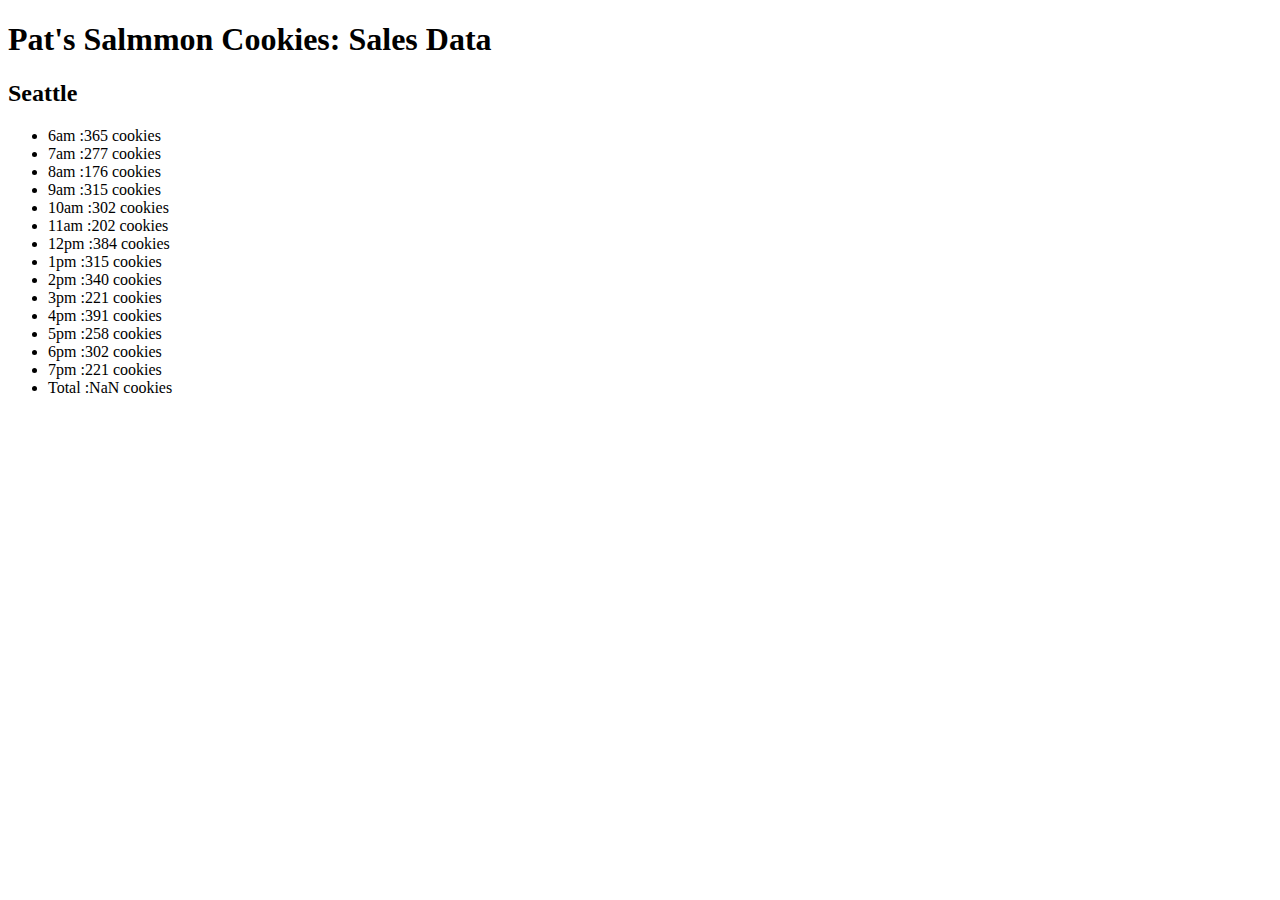
==== sales.html @ 63db1b2c "render shops with constructor" ====
<!DOCTYPE html>
<html>

<head>
    <meta charset="UTF-8">
    <title>class06-Objects</title>
</head>

<body>
    <header>
        <h1>Pat's Salmmon Cookies: Sales Data</h1>
    </header>
    <main>
        <div id="seattleDiv">

        </div>
        <dir id="tokyoDiv">

        </dir>
        <dir id="dubaiDiv">

        </dir>
        <dir id="parisDiv">

        </dir>
        <dir id="limaDiv">

        </dir>
    </main>
    <footer>

    </footer>
    <script src="js/constructor.js">

    </script>

</body>

</html>
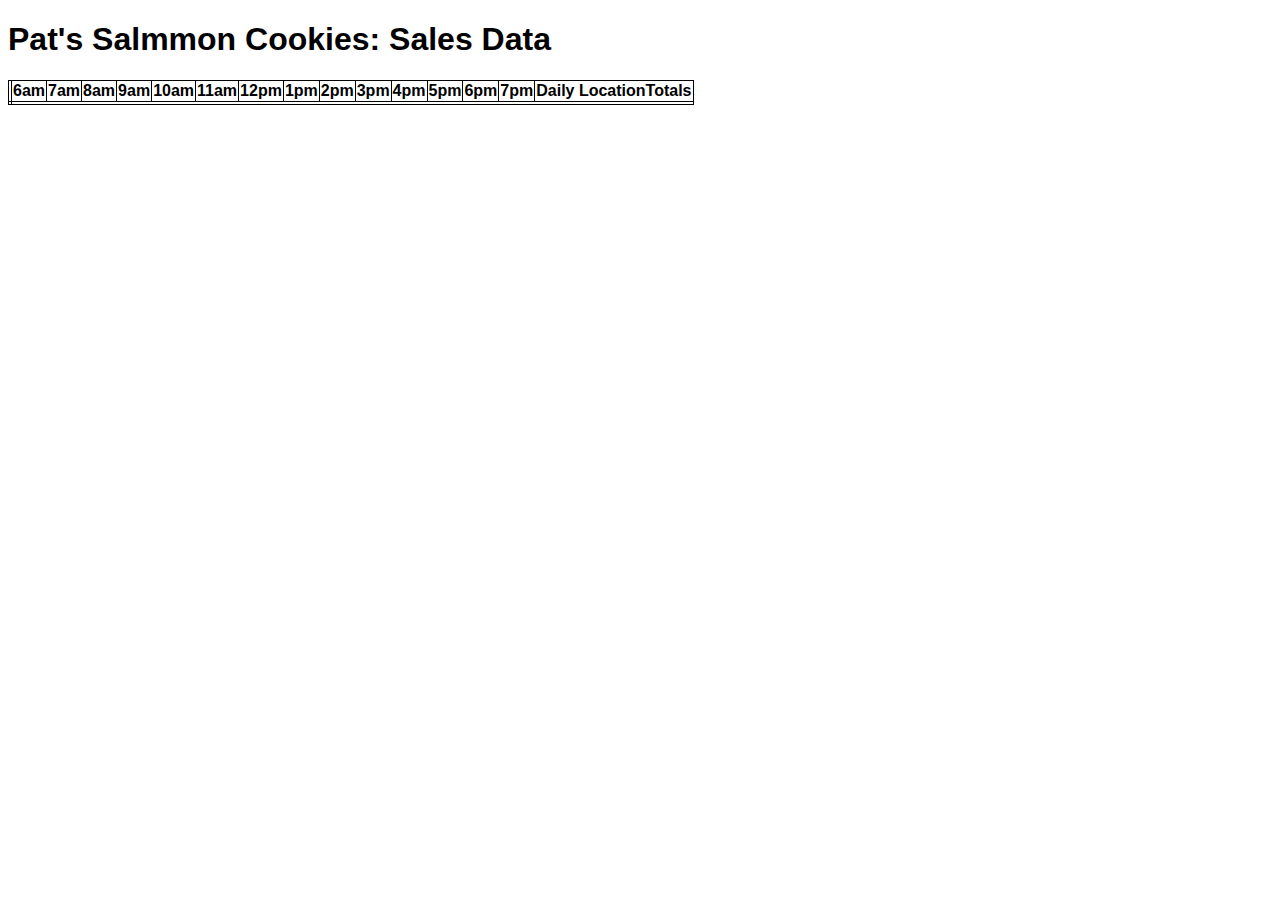
==== commit d4c3f94a: "render head row" ====
--- a/sales.html
+++ b/sales.html
@@ -4,6 +4,7 @@
 <head>
     <meta charset="UTF-8">
     <title>class06-Objects</title>
+    <link rel="stylesheet" href="css/style.css">
 </head>
 
 <body>
--- a/css/style.css
+++ b/css/style.css
@@ -0,0 +1,8 @@
+* {
+    font-family: Arial, sans-serif;
+  }
+  
+  table,th,td {
+    border: solid black 1px;
+    border-collapse: collapse;
+  }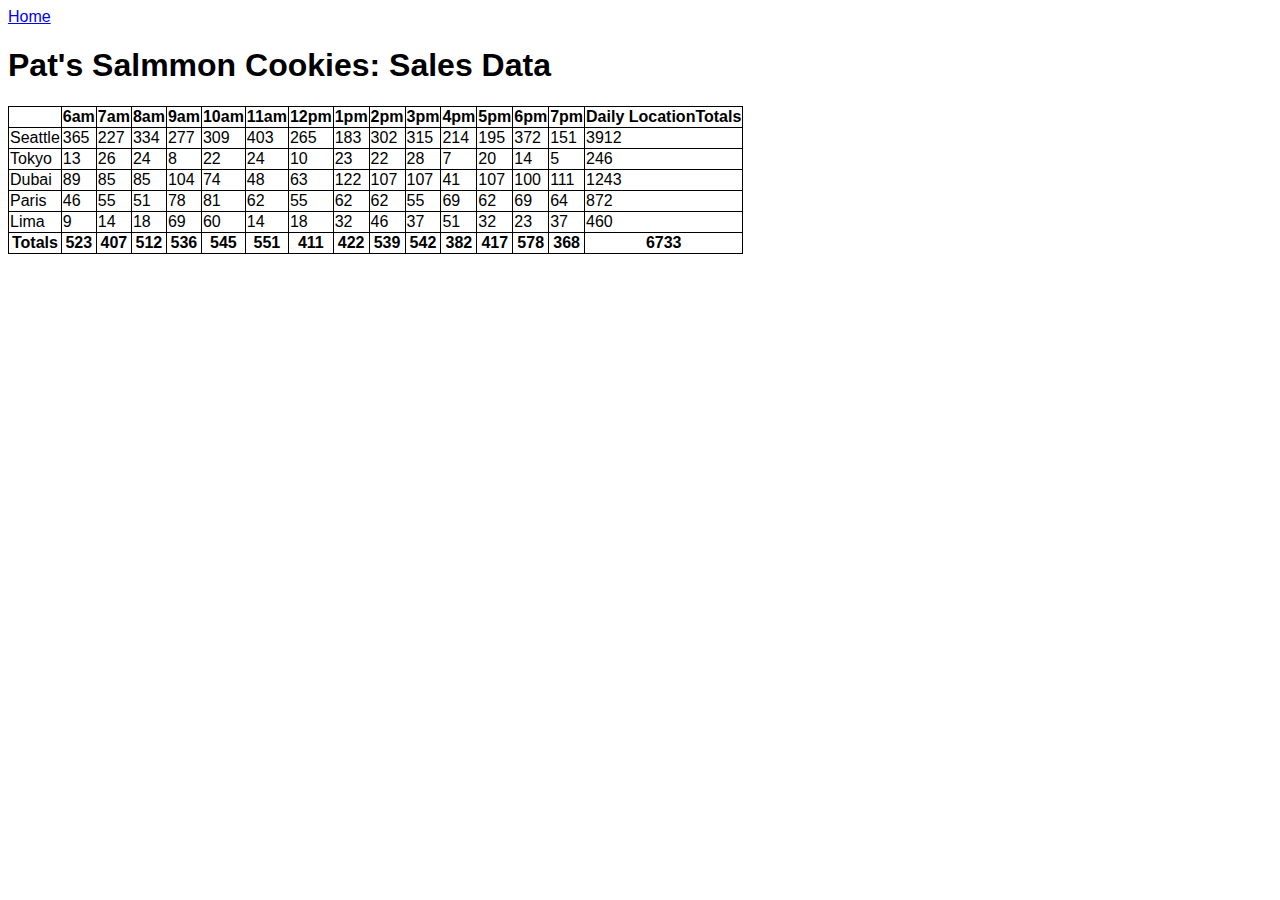
==== commit 15f5866b: "finish table" ====
--- a/sales.html
+++ b/sales.html
@@ -9,6 +9,7 @@
 
 <body>
     <header>
+        <a href="index.html">Home</a>
         <h1>Pat's Salmmon Cookies: Sales Data</h1>
     </header>
     <main>
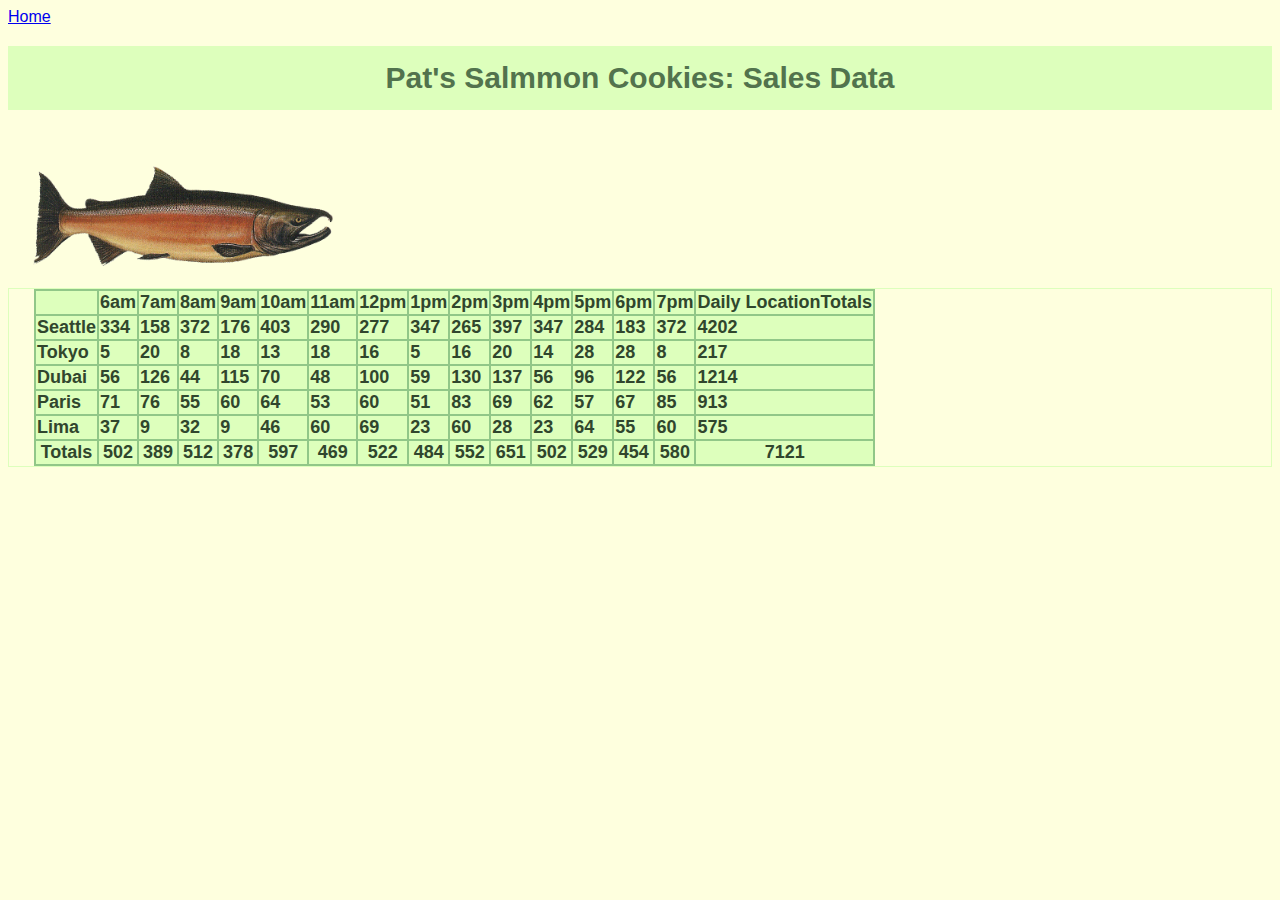
==== commit b0c6bd67: "style pages" ====
--- a/sales.html
+++ b/sales.html
@@ -13,21 +13,16 @@
         <h1>Pat's Salmmon Cookies: Sales Data</h1>
     </header>
     <main>
+        <form action="">
+
+        </form>
+        <br><br>
+        <img src="img/salmon.png" alt="salmon" id="salmon">
+        <br><br>
         <div id="seattleDiv">
 
         </div>
-        <dir id="tokyoDiv">
-
-        </dir>
-        <dir id="dubaiDiv">
-
-        </dir>
-        <dir id="parisDiv">
-
-        </dir>
-        <dir id="limaDiv">
-
-        </dir>
+        
     </main>
     <footer>
 
--- a/css/style.css
+++ b/css/style.css
@@ -1,8 +1,50 @@
 * {
     font-family: Arial, sans-serif;
   }
-  
-  table,th,td {
-    border: solid black 1px;
+
+  body{
+    background-color: #feffde;
+  }
+
+  header h1{
+    color: #52734d;
+    font-size: 30px;
+    background-color: #ddffbc;
+    text-align: center;
+    padding: 15px;
+    font-weight: 900;
+  }
+  #salmon{
+    width: 300px;
+    height: 100px;
+    margin-left: 25px;
+  }
+
+    table,th,td{
+    border: solid 2px #91c788 ;
+    color: #30462d;
     border-collapse: collapse;
+    font-size: large;
+    background-color:#ddffbc;
+    margin-left: 25px;
+  }
+
+  main div{
+    border: solid 1px #ddffbc;
+    margin-bottom: 5px;
+    font-weight: 600;
+  }
+
+  div h3{
+    color:#feffde ;
+    background-color: #52734d;
+    padding: 10px;
+    width: 30%;
+  }
+
+  div ul li{
+    display: inline-block;
+    padding: 10px;
+    color: #52734d;
+    background-color: #91c788;
   }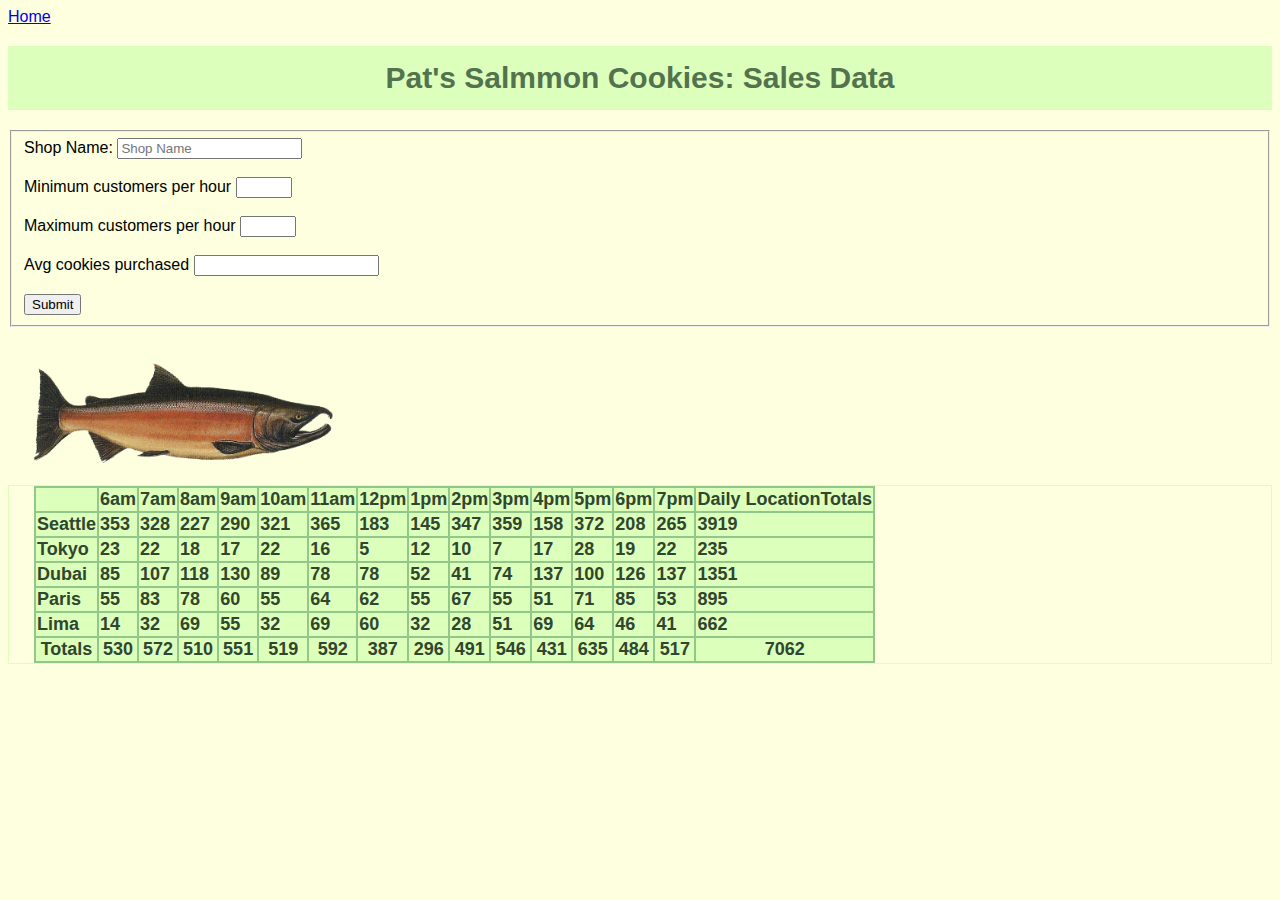
==== commit d78a164c: "working on form" ====
--- a/sales.html
+++ b/sales.html
@@ -13,8 +13,23 @@
         <h1>Pat's Salmmon Cookies: Sales Data</h1>
     </header>
     <main>
-        <form action="">
+        <form action="" id="locationForm">
+            <fieldset>
+                <label for="shopName">Shop Name: </label>
+                <input type="text" name="shopName" id="shopName" placeholder="Shop Name">
+                <br><br>
+                <label for="minCust">Minimum customers per hour</label>
+                <input type="number" name="minCust" id="min" min="1" max="30">
+                <br><br>
+                <label for="maxCust">Maximum customers per hour</label>
+                <input type="number" name="maxCust" id="max" min="1" max="70">
+                <br><br>
+                <label for="avgCookies">Avg cookies purchased</label>
+                <input type="number" name="avgCookies" id="avg">
+                <br><br>
+                <input type="submit">
 
+            </fieldset>
         </form>
         <br><br>
         <img src="img/salmon.png" alt="salmon" id="salmon">
@@ -22,7 +37,7 @@
         <div id="seattleDiv">
 
         </div>
-        
+
     </main>
     <footer>
 
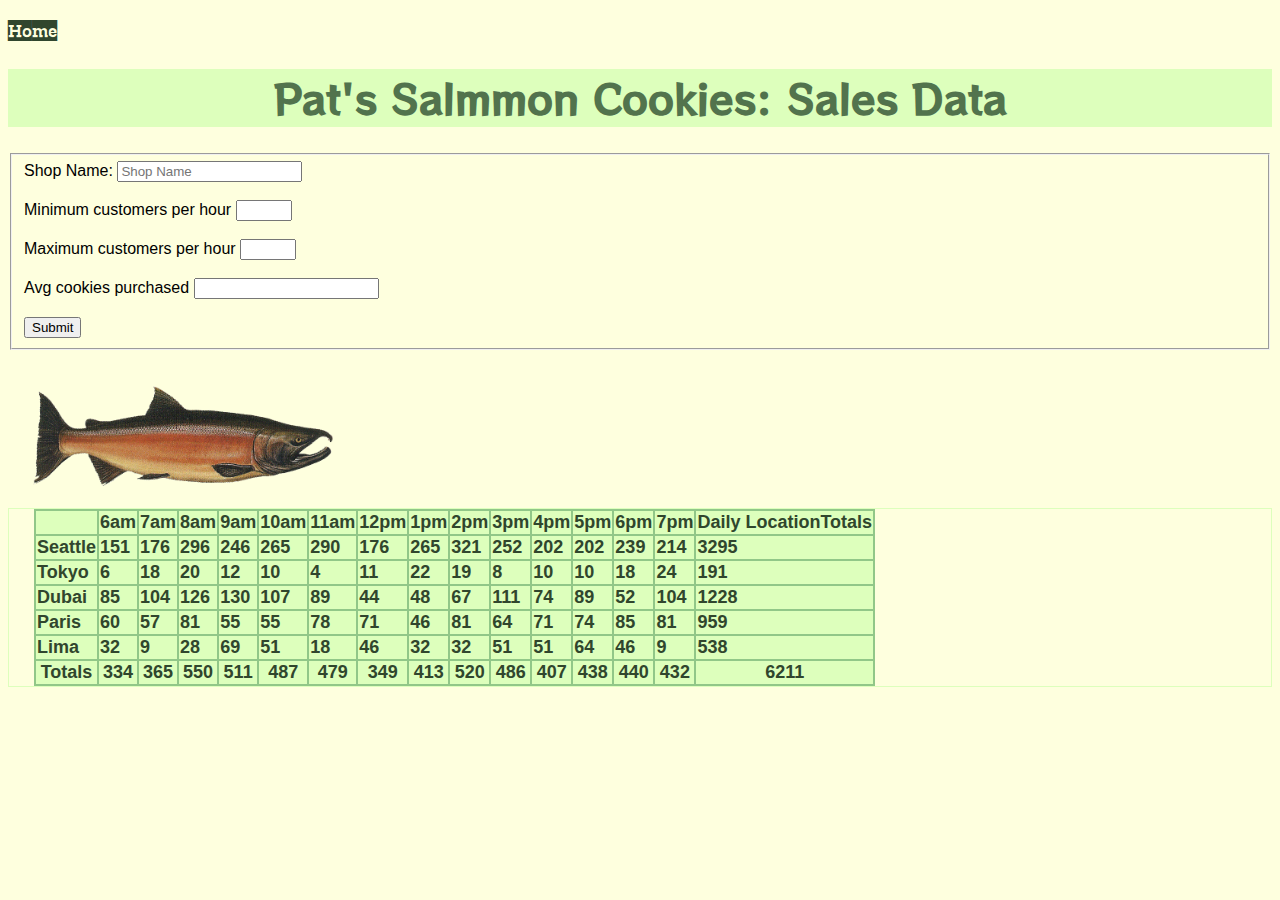
==== commit a75ddaf0: "finish" ====
--- a/sales.html
+++ b/sales.html
@@ -5,11 +5,21 @@
     <meta charset="UTF-8">
     <title>class06-Objects</title>
     <link rel="stylesheet" href="css/style.css">
+    <link rel="preconnect" href="https://fonts.gstatic.com">
+    <link href="https://fonts.googleapis.com/css2?family=Zilla+Slab+Highlight:wght@400;700&display=swap" rel="stylesheet">
+    <link rel="preconnect" href="https://fonts.gstatic.com">
+    <link href="https://fonts.googleapis.com/css2?family=RocknRoll+One&display=swap" rel="stylesheet">
+    <link rel="preconnect" href="https://fonts.gstatic.com">
+    <link href="https://fonts.googleapis.com/css2?family=Fira+Sans:ital,wght@0,500;1,600&display=swap" rel="stylesheet">
+    <link rel="preconnect" href="https://fonts.gstatic.com">
+    <link href="https://fonts.googleapis.com/css2?family=Crete+Round&display=swap" rel="stylesheet">
 </head>
 
 <body>
     <header>
-        <a href="index.html">Home</a>
+        <h3>
+           <a href="index.html">Home</a> 
+        </h3>
         <h1>Pat's Salmmon Cookies: Sales Data</h1>
     </header>
     <main>
--- a/css/style.css
+++ b/css/style.css
@@ -5,14 +5,27 @@
   body{
     background-color: #feffde;
   }
+  header ul li{
+    display: inline-block;
+    text-align: center;
+    position: relative;
+    left: 110px;
+    padding-right: 100px;
+  }
+  header h3 a{
+    text-decoration: none;
+    display: inline-block;
+    font-family: 'Zilla Slab Highlight', cursive;
+    color: #30462d;
+  }
 
   header h1{
     color: #52734d;
-    font-size: 30px;
+    font-size: 40px;
     background-color: #ddffbc;
     text-align: center;
-    padding: 15px;
-    font-weight: 900;
+    font-weight: bolder;
+    font-family: 'RocknRoll One', sans-serif;
   }
   #salmon{
     width: 300px;
@@ -40,11 +53,27 @@
     background-color: #52734d;
     padding: 10px;
     width: 30%;
+    font-family: 'Crete Round', serif;
   }
-
+  
   div ul li{
     display: inline-block;
     padding: 10px;
     color: #52734d;
     background-color: #91c788;
+    font-family: 'Fira Sans', sans-serif;
+    margin-bottom: 10px;
+  }
+  #locations li a{
+    text-decoration: none;
+    display: inline-block;
+    padding: 10px;
+    color: #52734d;
+    background-color: #91c788;
+    font-family: 'Fira Sans', sans-serif;
+    margin-bottom: 10px;
+  }
+
+  div img{
+    padding: 10px;
   }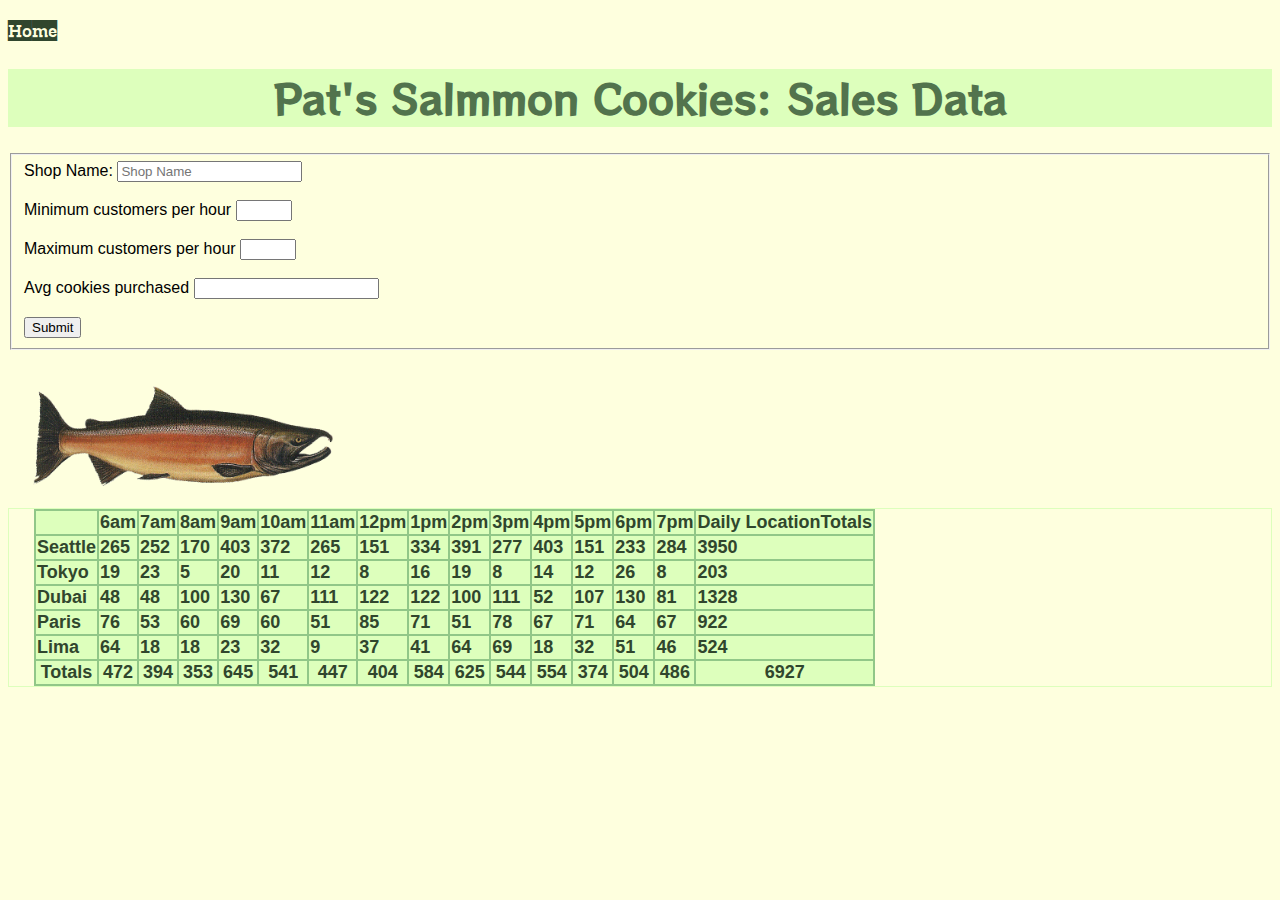
==== commit f8f74f09: "float input" ====
--- a/sales.html
+++ b/sales.html
@@ -35,7 +35,7 @@
                 <input type="number" name="maxCust" id="max" min="1" max="70">
                 <br><br>
                 <label for="avgCookies">Avg cookies purchased</label>
-                <input type="number" name="avgCookies" id="avg">
+                <input type="number" step="any" name="avgCookies" id="avg">
                 <br><br>
                 <input type="submit">
 
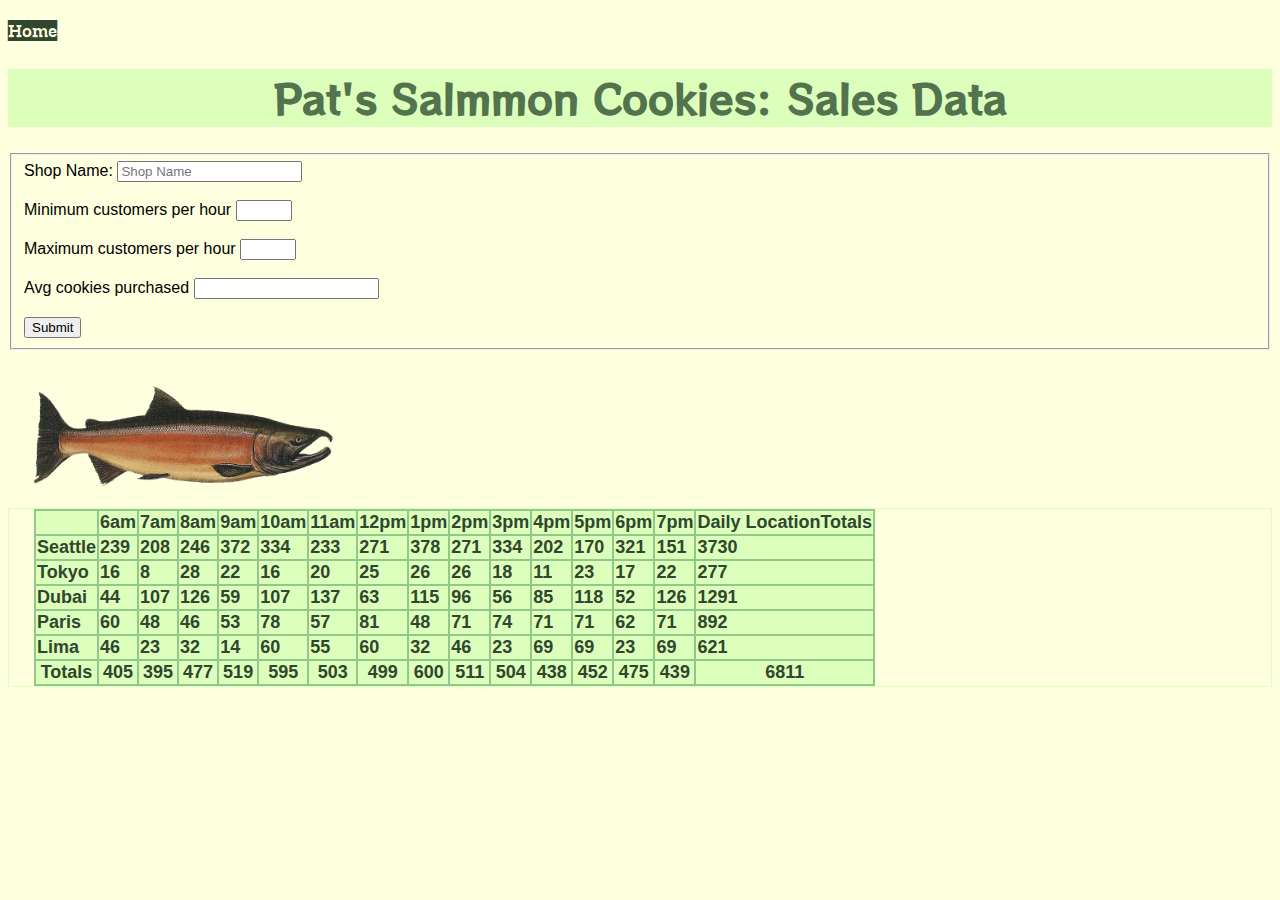
==== commit 5446265d: "finish and fix table" ====
--- a/sales.html
+++ b/sales.html
@@ -6,7 +6,8 @@
     <title>class06-Objects</title>
     <link rel="stylesheet" href="css/style.css">
     <link rel="preconnect" href="https://fonts.gstatic.com">
-    <link href="https://fonts.googleapis.com/css2?family=Zilla+Slab+Highlight:wght@400;700&display=swap" rel="stylesheet">
+    <link href="https://fonts.googleapis.com/css2?family=Zilla+Slab+Highlight:wght@400;700&display=swap"
+        rel="stylesheet">
     <link rel="preconnect" href="https://fonts.gstatic.com">
     <link href="https://fonts.googleapis.com/css2?family=RocknRoll+One&display=swap" rel="stylesheet">
     <link rel="preconnect" href="https://fonts.gstatic.com">
@@ -18,7 +19,7 @@
 <body>
     <header>
         <h3>
-           <a href="index.html">Home</a> 
+            <a href="index.html">Home</a>
         </h3>
         <h1>Pat's Salmmon Cookies: Sales Data</h1>
     </header>
@@ -35,7 +36,7 @@
                 <input type="number" name="maxCust" id="max" min="1" max="70">
                 <br><br>
                 <label for="avgCookies">Avg cookies purchased</label>
-                <input type="number" step="any" name="avgCookies" id="avg">
+                <input type="float" step="any" name="avgCookies" id="avg">
                 <br><br>
                 <input type="submit">
 
